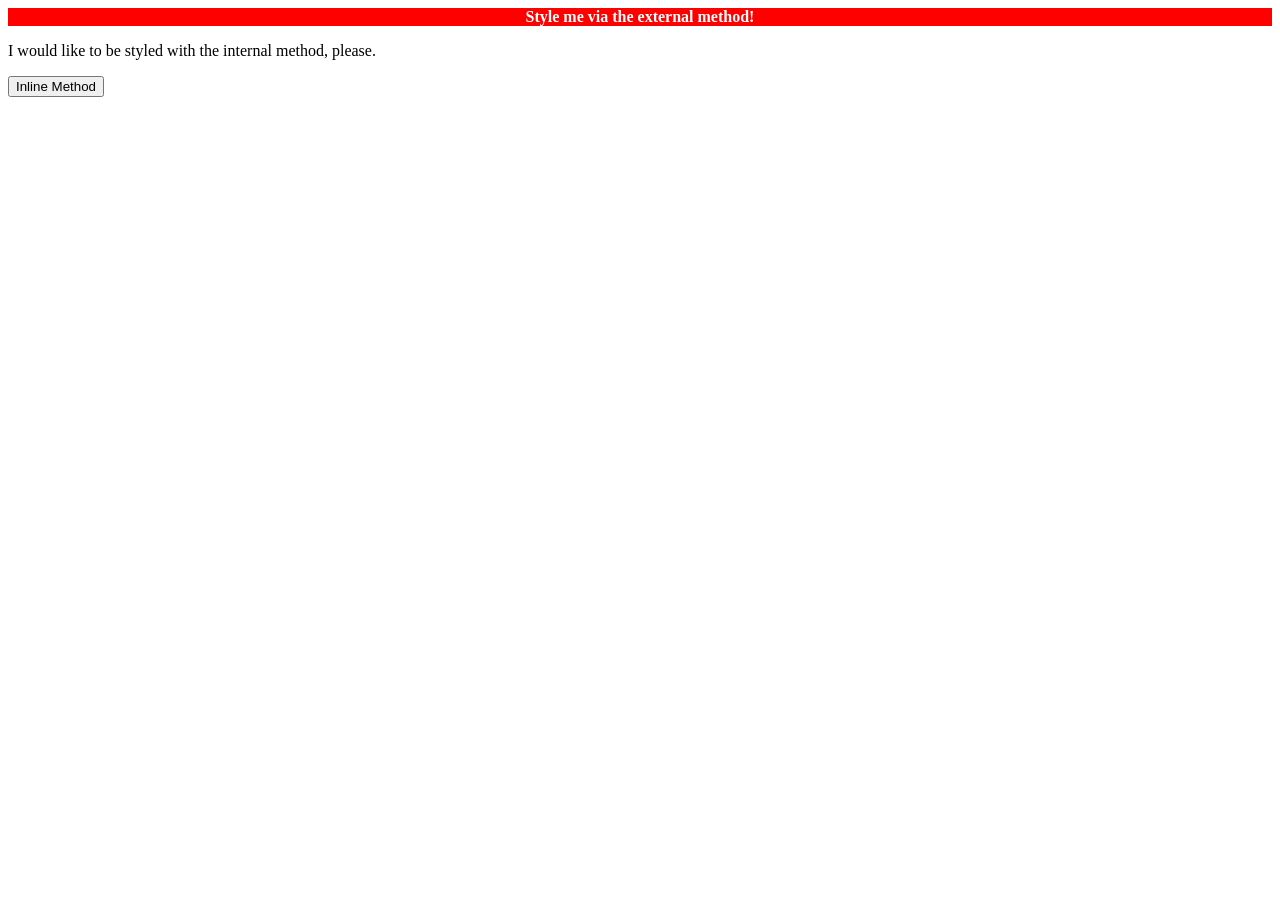
==== foundations/intro-to-css/01-css-methods/index.html @ 932547b6 "01 Add styling for div element Add red background and bold 32px centered text" ====
<!DOCTYPE html>
<html lang="en">
  <head>
    <meta charset="UTF-8">
    <meta http-equiv="X-UA-Compatible" content="IE=edge">
    <meta name="viewport" content="width=device-width, initial-scale=1.0">
    <title>Methods for Adding CSS</title>
    <link rel="stylesheet" href="styles.css">
  </head>
  <body>
    <div>Style me via the external method!</div>
    <p>I would like to be styled with the internal method, please.</p>
    <button>Inline Method</button>
  </body>
</html>
---- foundations/intro-to-css/01-css-methods/styles.css ----
div {
    background-color: red;
    color: white;
    font-size: 32;
    text-align: center;
    font-weight: bold;
}
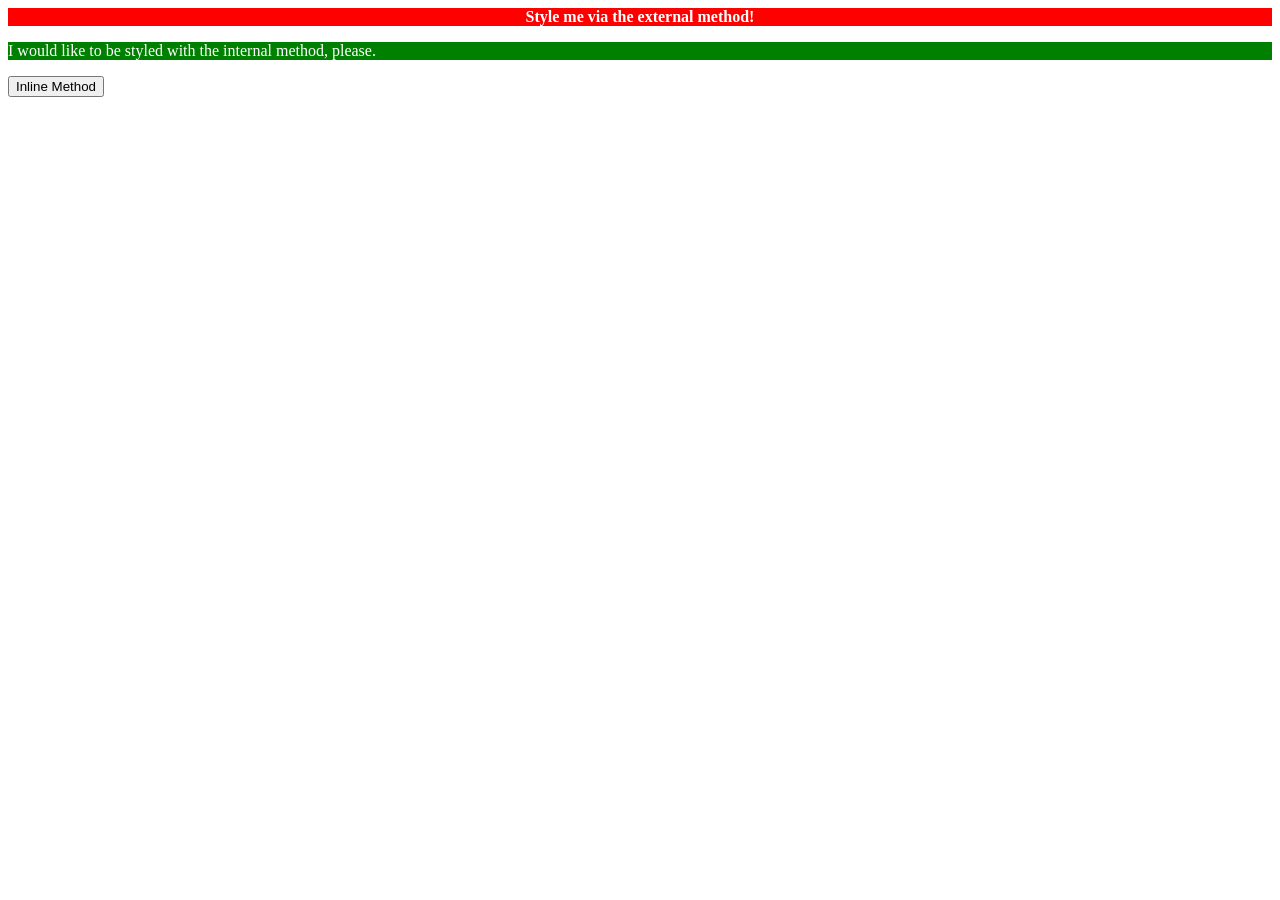
==== commit a63a81d9: "01: Add white 18px text on green background for p element" ====
--- a/foundations/intro-to-css/01-css-methods/index.html
+++ b/foundations/intro-to-css/01-css-methods/index.html
@@ -6,6 +6,13 @@
     <meta name="viewport" content="width=device-width, initial-scale=1.0">
     <title>Methods for Adding CSS</title>
     <link rel="stylesheet" href="styles.css">
+    <style>
+      p {
+        background-color: green;
+        color: white;
+        font-size: 18;
+      }
+    </style>
   </head>
   <body>
     <div>Style me via the external method!</div>
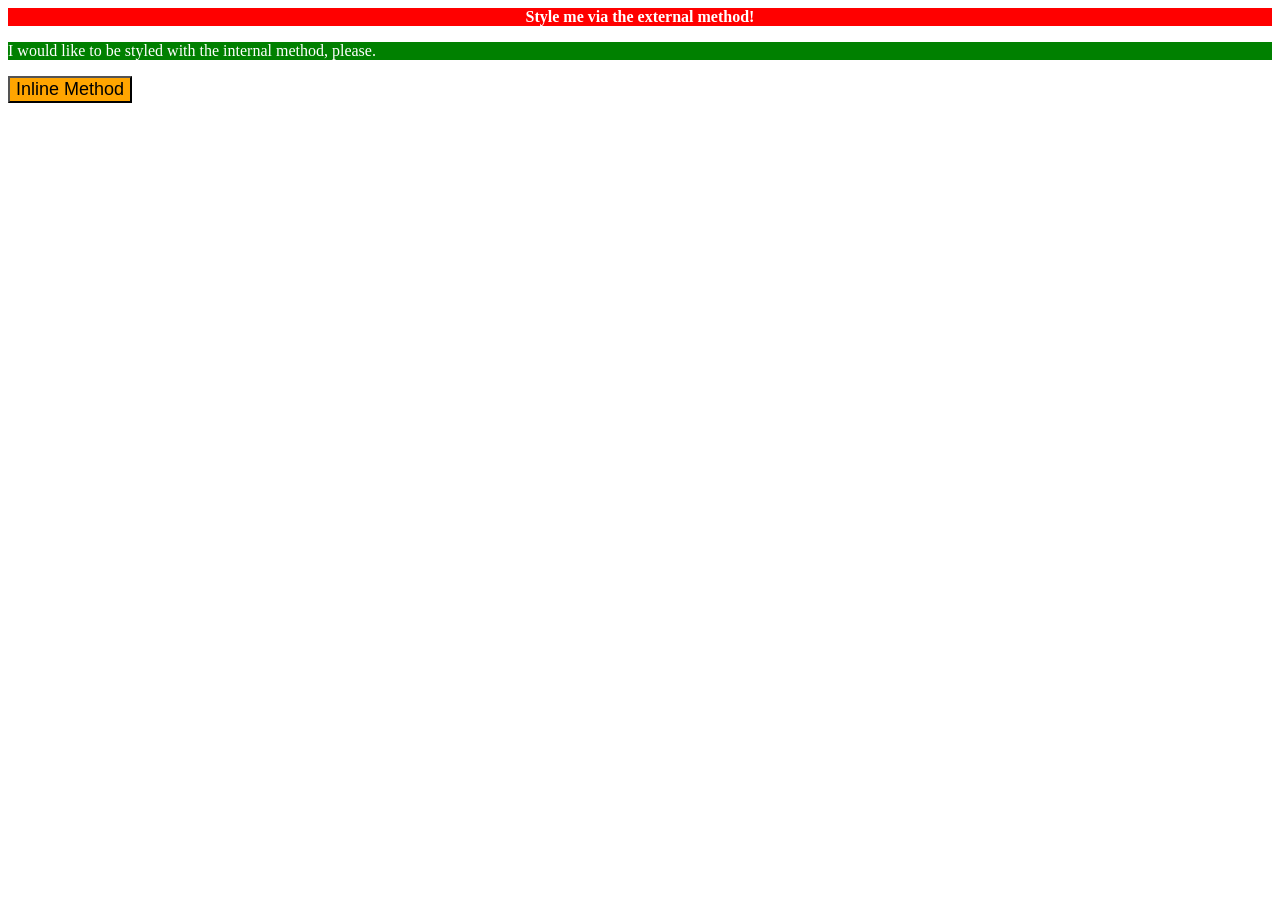
==== commit 8e926053: "01: Add 18px text on orange background for button" ====
--- a/foundations/intro-to-css/01-css-methods/index.html
+++ b/foundations/intro-to-css/01-css-methods/index.html
@@ -17,6 +17,6 @@
   <body>
     <div>Style me via the external method!</div>
     <p>I would like to be styled with the internal method, please.</p>
-    <button>Inline Method</button>
+    <button style="background-color: orange; font-size: 18px;">Inline Method</button>
   </body>
 </html>
